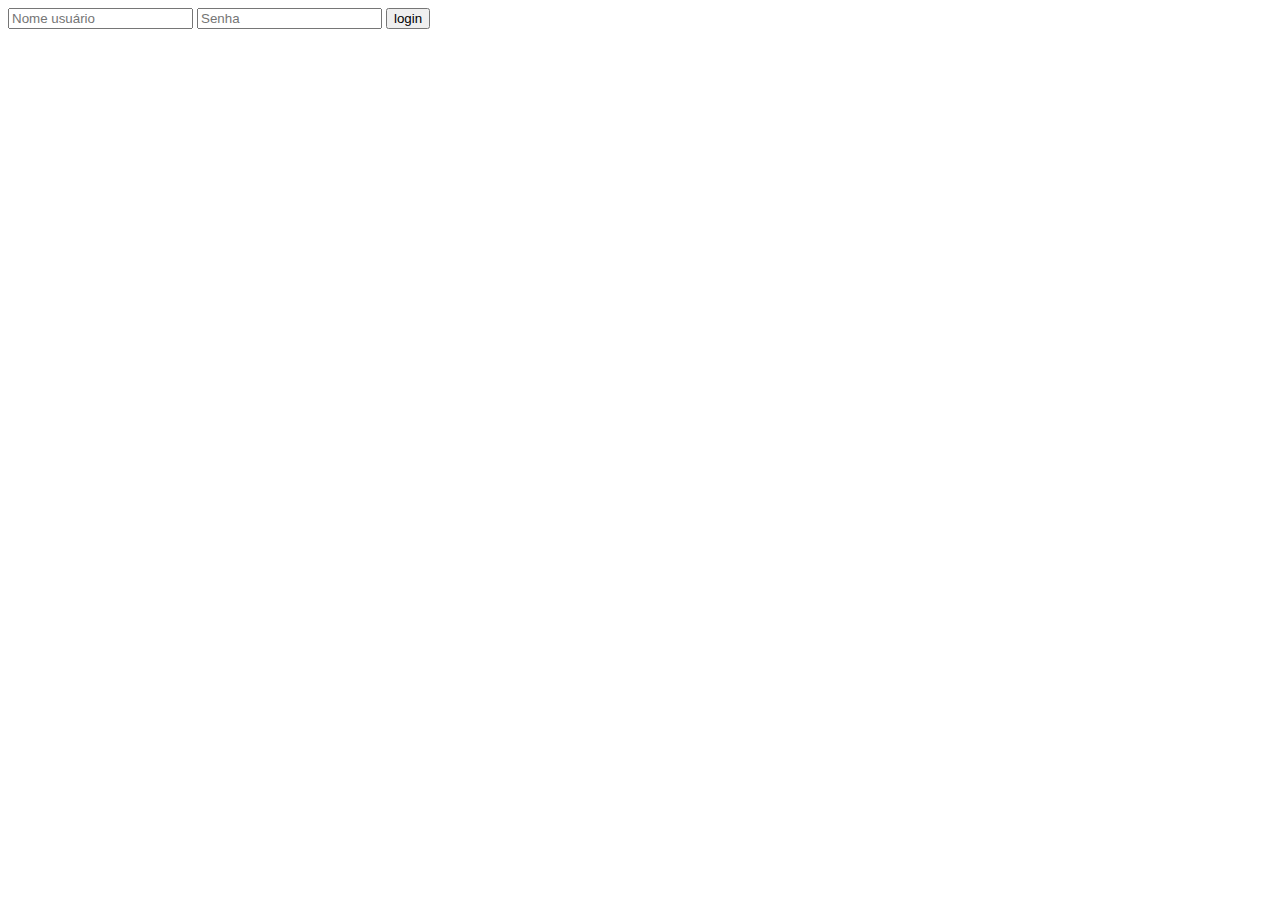
==== src/main/resources/templates/login.html @ 27d3e66c "Adicionando configuração permissão do css e iniciando layout login" ====
<!DOCTYPE html>
<html xmlns:th="http://www.thymeleaf.org">
<head>
    <meta charset="UTF-8">
    <title>Login</title>
    <link rel="stylesheet" th:href="@{/css/style.css}" />
</head>
<body>
    <div class="login-page">
        <div class="form">
            <form class="login-form" th:action="@{/login}" method="post">
                <input type="text" name="username" placeholder="Nome usuário"/>
                <input type="password" name="password" placeholder="Senha"/>
                <button type="submit">login</button>
            </form>
        </div>
    </div>
</body>
</html>
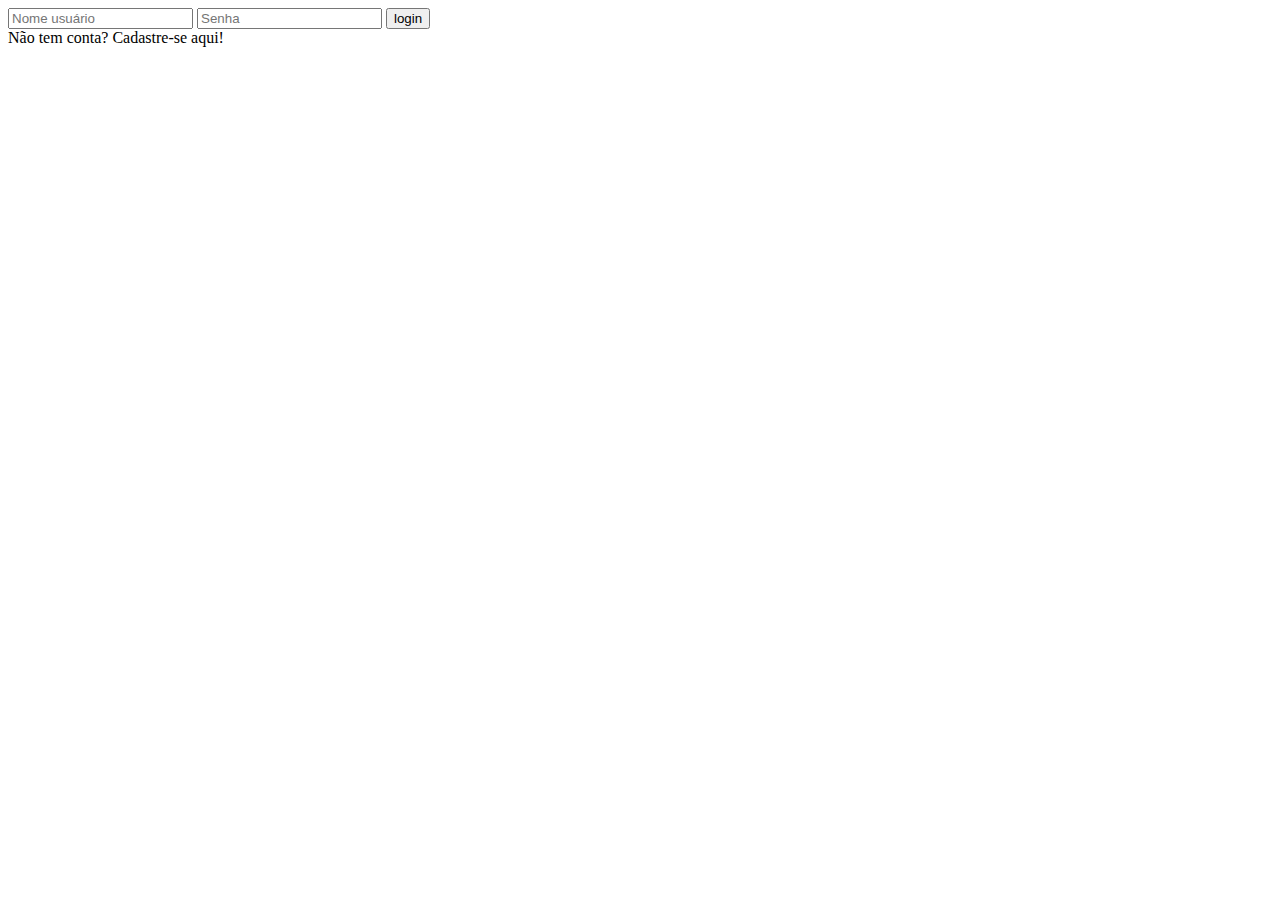
==== commit a6075299: "Aprendendo a usar o spring security" ====
--- a/src/main/resources/templates/login.html
+++ b/src/main/resources/templates/login.html
@@ -13,6 +13,7 @@
                 <input type="password" name="password" placeholder="Senha"/>
                 <button type="submit">login</button>
             </form>
+            <a th:href="@{/signup}">Não tem conta? Cadastre-se aqui!</a>
         </div>
     </div>
 </body>
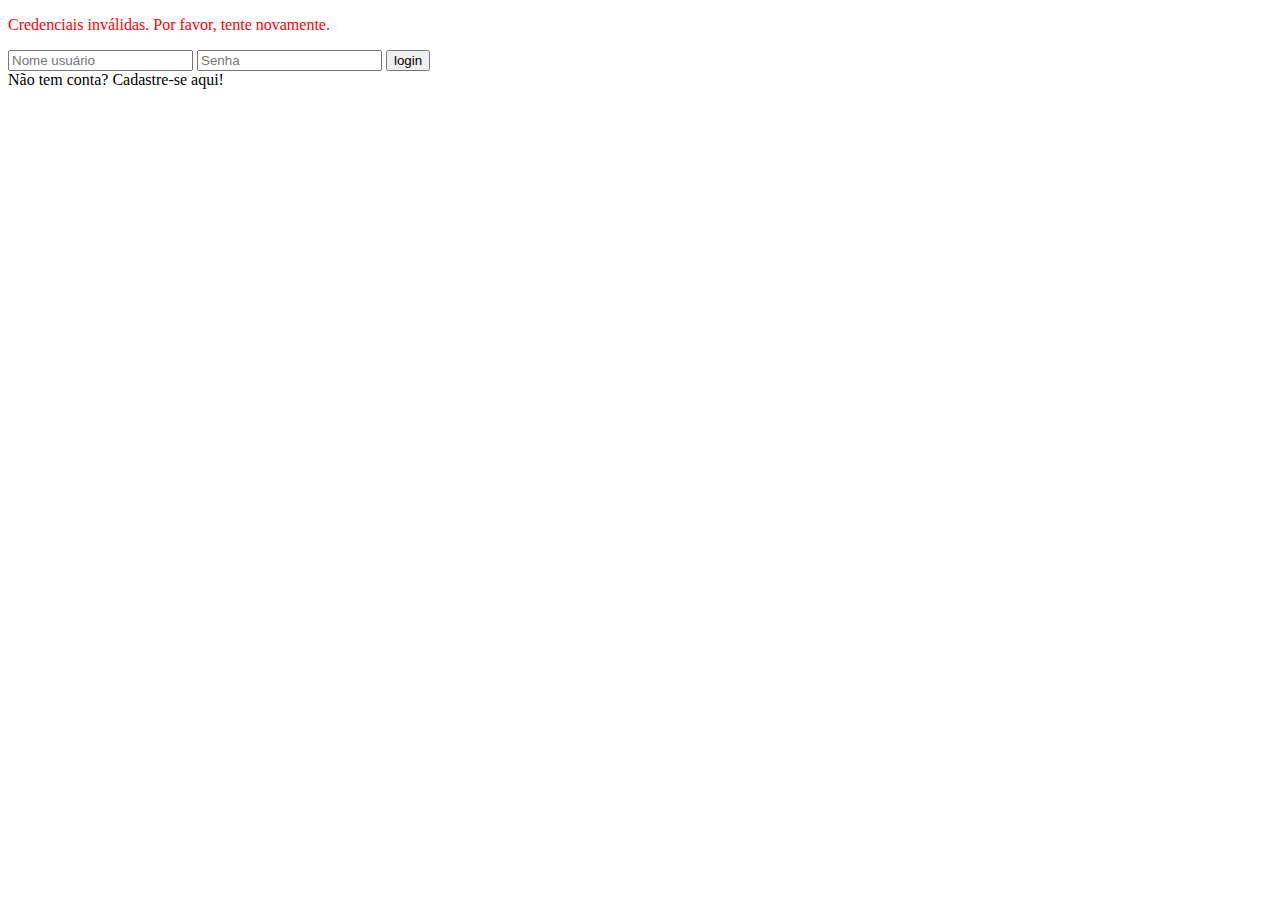
==== commit aed75b9f: "ajustando texto centralizado do cadastro" ====
--- a/src/main/resources/templates/login.html
+++ b/src/main/resources/templates/login.html
@@ -6,9 +6,13 @@
     <link rel="stylesheet" th:href="@{/css/style.css}" />
 </head>
 <body>
+	<div th:if="${param.error}">
+	    <p style="color: red;">Credenciais inválidas. Por favor, tente novamente.</p>
+	</div>
     <div class="login-page">
         <div class="form">
-            <form class="login-form" th:action="@{/login}" method="post">
+            <form class="login-form" th:action="@{/auth}" method="post">
+				<input type="hidden" th:name="${_csrf.parameterName}" th:value="${_csrf.token}" />
                 <input type="text" name="username" placeholder="Nome usuário"/>
                 <input type="password" name="password" placeholder="Senha"/>
                 <button type="submit">login</button>
